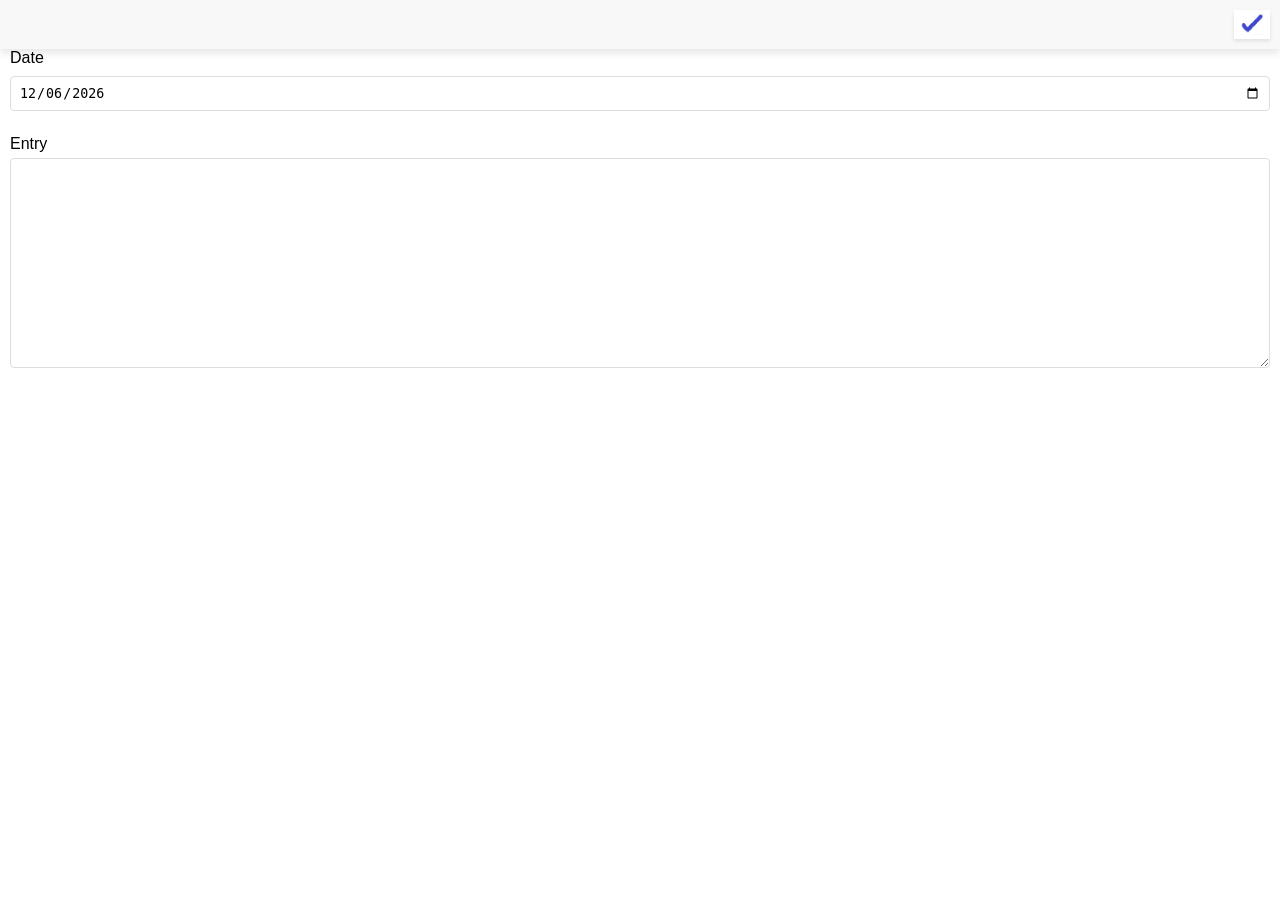
==== entry-edit.html @ e2a42abd "Add files via upload" ====
<!DOCTYPE html>
<html lang="en">
<head>
  <meta charset="UTF-8">
  <meta name="viewport" content="width=device-width, initial-scale=1.0">
  <title>Edit Entry</title>
  <link rel="stylesheet" href="edit.css">
</head>
<body>
  <div class="page-container">
    <div class="toolbar">
      <div class="toolbar-spacer"></div>
      <button type="button" id="delete-entry" class="toolbar-button" title="Delete Entry">
        <img src="delete-icon.png" alt="Delete">
      </button>
    </div>
    <div id="entry-edit-container" class="entry-edit-container">
      <form class="entry-edit-form">
        <div class="input-group">
          <label for="entry-date">Date</label>
          <input type="date" id="entry-date" name="entry-date">
        </div>
        <div class="input-group">
          <label for="entry-content">Entry</label>
          <textarea id="entry-content" class="entry-description-editable" role="textbox"></textarea>
        </div>
      </form>
    </div>
  </div>
  <script src="entry-edit.js"></script>
</body>
</html>
---- edit.css ----
/* entry editing page styles */

body {
    margin: 0;
    font-family: 'Arial', sans-serif;
  }

  
  .entry-edit-container {
    padding: 0 10px; /* Add 5px padding on both left and right sides */
    background: #fff;
  }
  
  .entry-edit-form {
    display: flex;
    flex-direction: column;
  }
  
  .input-group {
    margin-bottom: 20px;
  }
  
  .input-group label {
    display: block;
    margin-bottom: 5px;
  }
  
  .input-group input[type="text"],
  .input-group textarea,
  .input-group .entry-description-editable { /* Add .entry-description-editable to your existing CSS */
      width: 100%;
      padding: 10px;
      box-sizing: border-box;
      border: 1px solid #ddd;
      border-radius: 4px;
      font-family: Arial, sans-serif;  /* Match the font family */
      font-size: 14px;                /* Match the font size */
  }  

  .input-group .entry-description-editable { /* Add .entry-description-editable to your existing CSS */
    min-height: 15em; /* Adjust the height as needed */

}  

#entry-date {
  width: 100%; /* This will make the input take the full width of its parent */
  padding: 8px; /* Adjust padding as needed */
  margin: 4px 0; /* Space above and below the input */
  box-sizing: border-box; /* This ensures padding doesn't affect the overall width */
  /* Add any other styles like border, font-size, etc., to match your design */
  
  border: 1px solid #ddd;
  border-radius: 4px;
}
  
  .entry-edit-actions {
    display: flex;
    align-items: center;
    justify-content: space-between;
  }
  
  .entry-edit-actions button {
    padding: 10px 20px;
    border: none;
    border-radius: 4px;
    cursor: pointer;
  }

  .toolbar {
    display: flex;
    margin: 0px 0; /* The first value applies to top and bottom, and the second value to left and right */
    padding: 20,20px;
    align-items: center;
    justify-content: space-between;
    padding: 10px;
    background: #f8f8f8;
  }

  /* Assuming the class name for the toolbar */
.toolbar {
  position: sticky; /* Keeps the toolbar at the top */
  top: 0; /* Aligns the toolbar to the top of the viewport */
  box-shadow: 0px 4px 8px rgba(0, 0, 0, 0.1); /* Adds a shadow at the bottom */
  z-index: 1000; /* Ensures the toolbar stays above other content */
}

  
  .toolbar-spacer {
    flex-grow: 1;
  }

  .toolbar-button {
    background: #fff;
    border: none;
    cursor: pointer;
    box-shadow: 0 2px 4px rgba(0, 0, 0, 0.1);
  }
  
  .toolbar-button img{
    width: 24px; /* Adjust as needed */
    height: 24px; /* Adjust as needed */
  }

  @keyframes dropIn {
    0% {
        transform: translateY(-100%); /* Start above the screen */
        opacity: 0;
    }
    80% {
        transform: translateY(10%); /* Slight bounce effect */
        opacity: 1;
    }
    100% {
        transform: translateY(0); /* Settle into final position */
        opacity: 1;
    }
}

.toolbar-button {
  animation: dropIn 0.5s ease-out forwards; /* Apply the animation */
}


/* cool animation, but too distracting
#entry-title, #entry-description {
  animation: colorChange 1s infinite alternate;
  background-color:#e5f7e5;
}

@keyframes colorChange {
  0% { color: #000; }
  100% { color: rgb(60, 156, 104); } 
}
*/
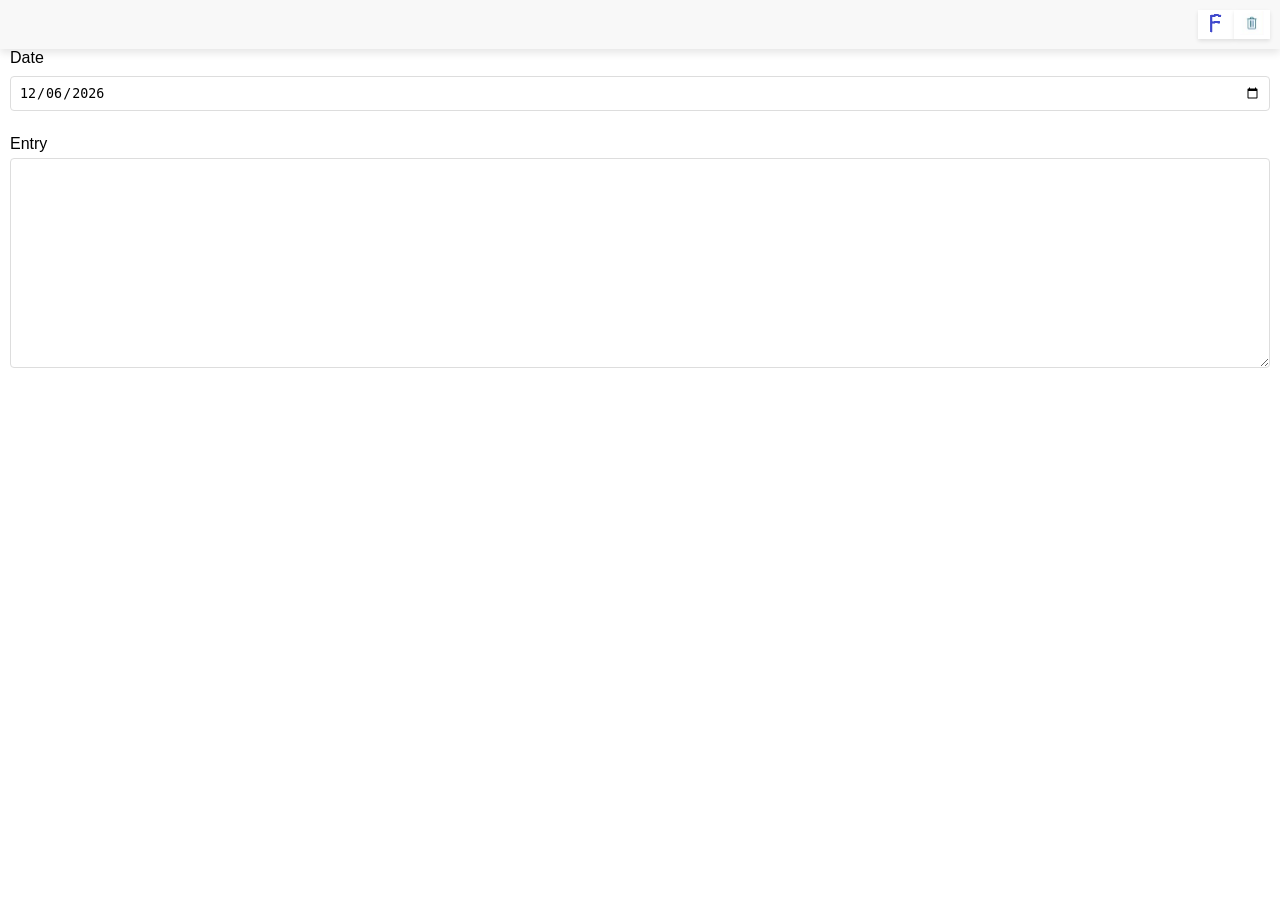
==== commit 034cc673: "Improved sentence case with bullets" ====
--- a/entry-edit.html
+++ b/entry-edit.html
@@ -10,6 +10,9 @@
   <div class="page-container">
     <div class="toolbar">
       <div class="toolbar-spacer"></div>
+      <button type="button" id="format-text" class="toolbar-button" title="Format Text">
+        <img src="format-icon.png" alt="Delete">
+      </button>
       <button type="button" id="delete-entry" class="toolbar-button" title="Delete Entry">
         <img src="delete-icon.png" alt="Delete">
       </button>
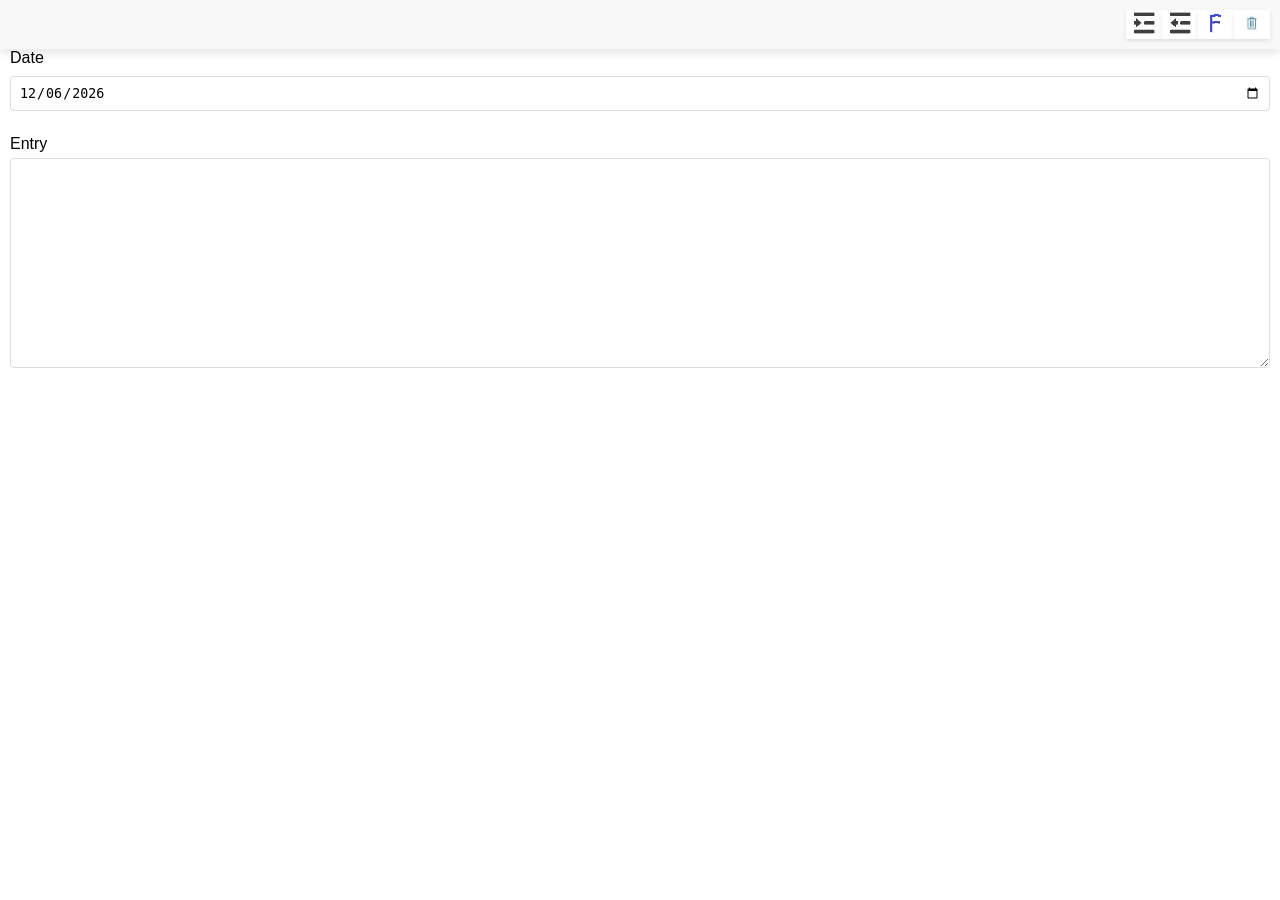
==== commit eefba55b: "Add indent and unindent buttons 2" ====
--- a/entry-edit.html
+++ b/entry-edit.html
@@ -10,6 +10,12 @@
   <div class="page-container">
     <div class="toolbar">
       <div class="toolbar-spacer"></div>
+      <button type="button" id="indent-text" class="toolbar-button" title="Indent Text">
+        <img src="indent-icon.jpg" alt="Delete">
+      </button>
+      <button type="button" id="unindent-text" class="toolbar-button" title="Unindent Text">
+        <img src="unindent-icon.jpg" alt="Delete">
+      </button>
       <button type="button" id="format-text" class="toolbar-button" title="Format Text">
         <img src="format-icon.png" alt="Delete">
       </button>
